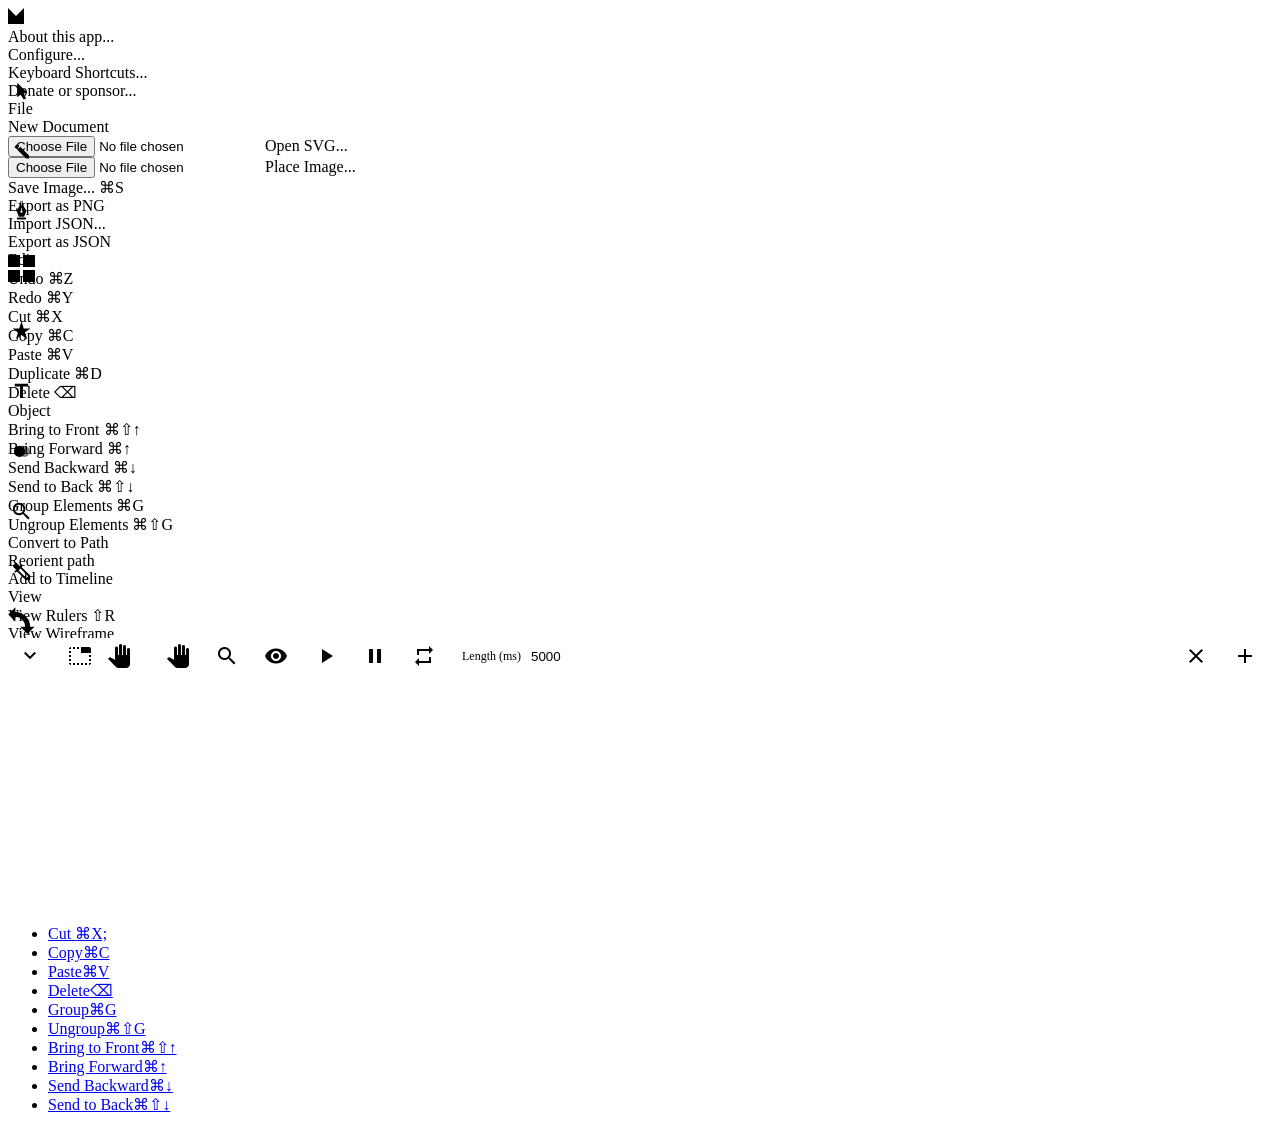
==== src/index.html @ 404594b5 "updates part 1 of 2" ====
<!DOCTYPE html>
<html>

<head>
  <meta http-equiv="X-UA-Compatible" content="chrome=1" />
  <link rel="icon" href="images/favicon.svg" sizes="any" type="image/svg+xml">
  <meta name="viewport" content="width=device-width, initial-scale=1.0, maximum-scale=1.0, user-scalable=no" />
  <meta name="apple-mobile-web-app-capable" content="yes" />
  <title>Method Draw Vector Editor</title>
  <meta charset="utf-8">
  <meta name="description"
    content="Method Draw is an open source SVG editor for the web, you can use it online without signing up.">

  <!-- build:css all.css -->
  <link rel="stylesheet" href="css/base.css" type="text/css" />
  <link rel="stylesheet" href="css/method-draw.css" type="text/css" />
  <link rel="stylesheet" href="css/jpicker.css" type="text/css" />
  <link rel="stylesheet" href="css/jgraduate.css" type="text/css" />
  <link rel="stylesheet" href="css/fonts.css" type="text/css" />
  <link rel="stylesheet" href="css/dropdown.css" type="text/css" />
  <link rel="stylesheet" href="css/draginput.css" type="text/css" />
  <link rel="stylesheet" href="css/menu.css" type="text/css" />
  <link rel="stylesheet" href="css/rulers.css" type="text/css" />
  <link rel="stylesheet" href="css/palette.css" type="text/css" />
  <link rel="stylesheet" href="css/color-tool.css" type="text/css" />
  <link rel="stylesheet" href="css/context-menu.css" type="text/css" />
  <link rel="stylesheet" href="css/shapelib.css" type="text/css" />
  <link rel="stylesheet" href="css/modal.css" type="text/css" />
  <link rel="stylesheet" href="css/source.css" type="text/css" />
  <link rel="stylesheet" href="css/keyboard.css" type="text/css" />
  <link rel="stylesheet" href="css/dialog.css" type="text/css" />
  <link rel="stylesheet" href="css/app.css" type="text/css" />
  <link rel="stylesheet" href="css/tools.css" type="text/css" />
  <link rel="stylesheet" href="css/button.css" type="text/css" />
  <link rel="stylesheet" href="css/select.css" type="text/css" />
  <link rel="stylesheet" href="css/panel.css" type="text/css" />
  <link rel="stylesheet" href="css/align_buttons.css" type="text/css" />
  <link rel="stylesheet" href="css/text.css" type="text/css" />
  <link rel="stylesheet" href="css/sponsors.css" type="text/css" />
  <link rel="stylesheet" href="css/zoom-dropdown.css" type="text/css" />
  <link rel="stylesheet" href="css/loading.css" type="text/css" />
  <link rel="stylesheet" href="css/animation-timeline.css" type="text/css" />
  <!-- endbuild -->
  <link href="https://fonts.googleapis.com/icon?family=Material+Icons&amp;display=block" rel="stylesheet" />
  <script type="text/javascript" src="js/lib/animation-timeline.js?v=3"></script>


</head>

<body class="loading">

  <div id="method-draw" class="app">
    <div id="editor-area">
      <div id="rulers">
        <div id="ruler_corner"></div>
        <div id="ruler_x"></div>
        <div id="ruler_y"></div>
      </div>

      <div id="workarea">
        <div id="svgcanvas">
        </div>
      </div>

      <div id="menu_bar">
        <a class="menu">
          <div class="menu_title" id="logo">
            <svg viewBox="0 0 16 16" width="16" height="16" xmlns="http://www.w3.org/2000/svg">
              <path d="M-.1 16.1L16 .04V16.1H-.1z"></path>
              <path d="M0 16.1V.1l16 16H0z" fill="var(--z7)"></path>
            </svg>
          </div>
          <div class="menu_list inverted-undo">
            <div id="modal_about" class="menu_item" data-action="about">About this app...</div>
            <div class="separator"></div>
            <div id="modal_preferences" class="menu_item" data-action="configure">Configure...</div>
            <div id="modal_shortcuts" class="menu_item" data-action="shortcuts">Keyboard Shortcuts...</div>
            <div id="modal_donate" class="menu_item" data-action="donate">Donate or sponsor...</div>
          </div>
        </a>

        <div class="menu">
          <div class="menu_title">File</div>
          <div class="menu_list inverted-undo" id="file_menu">
            <div data-action="clear" id="tool_clear" class="menu_item">New Document</div>

            <div id="tool_open" class="menu_item">
              <input type="file" accept="image/svg+xml" id="tool_open_input" />
              Open SVG... <span class="shortcut" style="display: none;">⌘O</span>
            </div>

            <div id="tool_import" class="menu_item">
              <input type="file" accept="image/*" id="tool_import_input" />
              Place Image... <span class="shortcut" style="display: none;">⌘K</span>
            </div>
            <div data-action="save" id="tool_save" class="menu_item">Save Image... <span class="shortcut">⌘S</span>
            </div>
            <div data-action="export" id="tool_export" class="menu_item">Export as PNG</div>
            <div class="separator"></div>
            <div id="tool_import_json" class="menu_item">
              <input type="file" accept="application/json" id="tool_import_json_input" style="display:none" />
              Import JSON...
            </div>
            <div id="tool_export_json" class="menu_item">
              Export as JSON
            </div>
          </div>
        </div>

        <div class="menu">
          <div class="menu_title">Edit</div>
          <div class="menu_list inverted-undo" id="edit_menu">
            <div data-action="undo" class="menu_item" id="tool_undo">Undo <span class="shortcut">⌘Z</span></div>
            <div data-action="redo" class="menu_item" id="tool_redo">Redo <span class="shortcut">⌘Y</span></div>
            <div class="separator"></div>
            <div data-action="cutSelected" class="menu_item action_selected disabled" id="tool_cut">Cut <span
                class="shortcut">⌘X</span></div>
            <div data-action="copySelected" class="menu_item action_selected disabled" id="tool_copy">Copy <span
                class="shortcut">⌘C</span></div>
            <div data-action="pasteSelected" class="menu_item action_selected disabled" id="tool_paste">Paste <span
                class="shortcut">⌘V</span></div>
            <div data-action="duplicateSelected" class="menu_item action_selected disabled" id="tool_clone">Duplicate
              <span class="shortcut">⌘D</span>
            </div>
            <div data-action="deleteSelected" class="menu_item action_selected disabled" id="tool_delete">Delete
              <span>⌫</span>
            </div>
          </div>
        </div>

        <div class="menu">
          <div class="menu_title">Object</div>
          <div class="menu_list inverted-undo" id="object_menu">
            <div class="menu_item action_selected disabled" id="tool_move_top">Bring to Front <span
                class="shortcut">⌘⇧↑</span></div>
            <div class="menu_item action_selected disabled" id="tool_move_up">Bring Forward <span
                class="shortcut">⌘↑</span></div>
            <div class="menu_item action_selected disabled" id="tool_move_down">Send Backward <span
                class="shortcut">⌘↓</span></div>
            <div class="menu_item action_selected disabled" id="tool_move_bottom">Send to Back <span
                class="shortcut">⌘⇧↓</span></div>
            <div class="separator"></div>
            <div class="menu_item action_multi_selected disabled" id="tool_group">Group Elements <span
                class="shortcut">⌘G</span></div>
            <div class="menu_item action_group_selected disabled" id="tool_ungroup">Ungroup Elements <span
                class="shortcut">⌘⇧G</span></div>
            <div class="separator"></div>
            <div class="menu_item action_path_convert_selected disabled" id="tool_topath">Convert to Path</div>
            <div class="menu_item action_path_selected disabled" id="tool_reorient">Reorient path</div>
            <div class="separator"></div>
            <div class="menu_item action_selected disabled" id="tool_add_to_timeline">Add to Timeline</div>
          </div>
        </div>

        <div class="menu">
          <div class="menu_title">View</div>
          <div class="menu_list inverted-undo" id="view_menu">
            <div class="menu_item push_button_pressed" id="tool_rulers">View Rulers <span class="shortcut">⇧R</span>
            </div>
            <div class="menu_item" id="tool_wireframe">View Wireframe</div>
            <div class="separator"></div>
            <div class="menu_item" id="tool_source" data-action="source">Source... <span class="shortcut">⌘U</span>
            </div>
          </div>
        </div>
        <div class="menu-right">
          <button class="menu-icon" id="darkmode-button">
            <svg xmlns="http://www.w3.org/2000/svg" width="20" height="20" viewBox="0 0 24 24">
              <path
                d="M17.66 7.93L12 2.27 6.34 7.93c-3.12 3.12-3.12 8.19 0 11.31C7.9 20.8 9.95 21.58 12 21.58c2.05 0 4.1-.78 5.66-2.34 3.12-3.12 3.12-8.19 0-11.31zM12 19.59c-1.6 0-3.11-.62-4.24-1.76C6.62 16.69 6 15.19 6 13.59s.62-3.11 1.76-4.24L12 5.1v14.49z">
              </path>
            </svg>
          </button>
        </div>
      </div>

      <div id="panels" class="tools_panel">

        <div id="canvas_panel" class="context_panel">

          <h4>Canvas</h4>

          <div class="draginputs">


            <label class="draginput twocol textcontent" data-title="Change Content">
              <input id="canvas_title" type="text" />
              <span>Title</span>
            </label>


            <label data-title="Change canvas width" class="draginput">
              <input id="canvas_width" type="text" pattern="[0-9]*" value="800" />
              <span class="icon_label">Width</span>
            </label>

            <label data-title="Change canvas height" class="draginput">
              <input id="canvas_height" type="text" pattern="[0-9]*" value="600" />
              <span class="icon_label">Height</span>
            </label>

            <label data-title="Change canvas color" class="draginput">
              <span>Color</span>
              <div id="color_canvas_tools">
                <div class="color_tool active" id="tool_canvas">
                  <div class="color_block">
                    <div id="canvas_bg"></div>
                    <div id="canvas_color"></div>
                  </div>
                </div>
              </div>
            </label>

            <div class="draginput">
              <span>Sizes</span>
              <select id="resolution">

                <option id="selectedPredefined" selected="selected">Custom</option>
                <option id="fitToContent" value="content">Fit to Content</option>

                <optgroup label="Social Media">
                  <option value="1012x506">Twitter Post (1012 × 506)</option>
                  <option value="1500x500">Twitter Header (1500 × 500)</option>
                  <option value="1200x630">Facebook Post (1200 × 630)</option>
                  <option value="820x312">Facebook Cover (820 × 312)</option>
                  <option value="1080x1080">Instagram Post (1080 × 1080)</option>
                  <option value="1080x1920">Instagram Story (1080 × 1920)</option>
                  <option value="300">Dribble Shot (400 × 300)</option>
                  <option value="800x600">Dribble Shot HD (800 × 600)</option>
                  <option value="1584x396">LinkedIn Cover (1584 × 396)</option>
                </optgroup>

                <optgroup label="Presentation">
                  <option value="1920x1080">16:9 (1920 × 1080)</option>
                  <option value="1024x768">4:3 (1024 × 768)</option>
                </optgroup>

                <optgroup label="Desktop">
                  <option value="1140x1024">Desktop (1140 × 1024)</option>
                  <option value="375x700">MacBook (834 × 1194)</option>
                  <option value="1440x900">MacBook Pro (1024 × 1366)</option>
                  <option value="1500x1000">Surface Book (1440 × 990)</option>
                  <option value="1280x720">iMac (1368 × 912)</option>
                </optgroup>


                <optgroup label="Tablet">
                  <option value="414x896">iPad Mini (768 × 1024)</option>
                  <option value="375x812">iPad Pro 11" (834 × 1194)</option>
                  <option value="375x812">iPad Pro 12.9" (1024 × 1366)</option>
                  <option value="414x736">Surface Pro 3 (1440 × 990)</option>
                  <option value="414x736">Surface Pro 4 (1368 × 912)</option>
                </optgroup>

                <optgroup label="Phone">
                  <option value="414x896">iPhone 11 ProMax (414 × 896)</option>
                  <option value="375x812">iPhone 11 Pro / X (375 × 812)</option>
                  <option value="414x736">iPhone 8 Plus (414 × 736)</option>
                  <option value="375x667">iPhone 8 (375 × 667)</option>
                  <option value="411x731">Google Pixel 2 (411 × 731)</option>
                  <option value="411x823">Google Pixel XL (411 × 823)</option>
                  <option value="360x640">Android (360 × 640)</option>
                </optgroup>

                <optgroup label="Paper">
                  <option value="595x842">A4 (595 × 842)</option>
                  <option value="420x595">A5 (420 × 595)</option>
                  <option value="297x420">A6 (297 × 420)</option>
                  <option value="612x792">Letter (612 × 792) </option>
                  <option value="792x1224">Tabloid (792 × 1224)</option>

                </optgroup>
              </select>
              <div class="caret"></div>
              <label id="resolution_label">Custom</label>
            </div>

          </div>
        </div>

        <div id="rect_panel" class="context_panel">
          <h4>Rectangle</h4>
          <div class="draginputs">
            <label class="draginput">
              <input id="rect_x" class="attr_changer" data-title="Change X coordinate" data-attr="x" pattern="[0-9]*" />
              <span>X</span>
            </label>
            <label class="draginput">
              <input id="rect_y" class="attr_changer" data-title="Change Y coordinate" data-attr="y" pattern="[0-9]*" />
              <span>Y</span>
            </label>
            <label class="draginput" id="rect_width_tool attr_changer" data-title="Change rectangle width">
              <input id="rect_width" class="attr_changer" data-attr="width" type="text" pattern="[0-9]*" />
              <span class="icon_label">Width</span>
            </label>
            <label class="draginput" id="rect_height_tool" data-title="Change rectangle height">
              <input id="rect_height" class="attr_changer" data-attr="height" type="text" pattern="[0-9]*" />
              <span class="icon_label">Height</span>
            </label>
          </div>
        </div>

        <div id="path_panel" class="context_panel clearfix">
          <h4>Path</h4>
          <div class="draginputs">
            <label>
              <input id="path_x" class="attr_changer" data-title="Change ellipse's cx coordinate" data-attr="x"
                pattern="[0-9]*" />
              <span>X</span>
            </label>
            <label>
              <input id="path_y" class="attr_changer" data-title="Change ellipse's cy coordinate" data-attr="y"
                pattern="[0-9]*" />
              <span>Y</span>
            </label>
          </div>
        </div>

        <div id="image_panel" class="context_panel clearfix">
          <h4>Image</h4>
          <div class="draginputs">
            <label class="draginput">
              <input id="image_x" class="attr_changer" data-title="Change X coordinate" data-attr="x"
                pattern="[0-9]*" />
              <span>X</span>
            </label>
            <label class="draginput">
              <input id="image_y" class="attr_changer" data-title="Change Y coordinate" data-attr="y"
                pattern="[0-9]*" />
              <span>Y</span>
            </label>
            <label class="draginput">
              <input id="image_width" class="attr_changer" data-title="Change image width" data-attr="width"
                pattern="[0-9]*" />
              <span class="icon_label">Width</span>
            </label>
            <label class="draginput">
              <input id="image_height" class="attr_changer" data-title="Change image height" data-attr="height"
                pattern="[0-9]*" />
              <span class="icon_label">Height</span>
            </label>
          </div>
        </div>

        <div id="circle_panel" class="context_panel">
          <h4>Circle</h4>
          <div class="draginputs">
            <label id="tool_circle_cx" class="draginput">
              <span>Center X</span>
              <input id="circle_cx" class="attr_changer" title="Change circle's cx coordinate" data-attr="cx" />
            </label>
            <label id="tool_circle_cy" class="draginput">
              <span>Center Y</span>
              <input id="circle_cy" class="attr_changer" title="Change circle's cy coordinate" data-attr="cy" />
            </label>
            <label id="tool_circle_r" class="draginput">
              <span>Radius</span>
              <input id="circle_r" class="attr_changer" title="Change circle's radius" data-attr="r" />
            </label>
          </div>
        </div>

        <div id="ellipse_panel" class="context_panel">
          <h4>Ellipse</h4>
          <div class="draginputs">
            <label id="tool_ellipse_cx">
              <input id="ellipse_cx" class="attr_changer" data-title="Change ellipse's cx coordinate" data-attr="cx"
                pattern="[0-9]*" />
              <span>X</span>
            </label>
            <label id="tool_ellipse_cy">
              <input id="ellipse_cy" class="attr_changer" data-title="Change ellipse's cy coordinate" data-attr="cy"
                pattern="[0-9]*" />
              <span>Y</span>
            </label>
            <label id="tool_ellipse_rx">
              <input id="ellipse_rx" class="attr_changer" data-title="Change ellipse's x radius" data-attr="rx"
                pattern="[0-9]*" />
              <span>Radius X</span>
            </label>
            <label id="tool_ellipse_ry">
              <input id="ellipse_ry" class="attr_changer" data-title="Change ellipse's y radius" data-attr="ry"
                pattern="[0-9]*" />
              <span>Radius Y</span>
            </label>
          </div>
        </div>

        <div id="line_panel" class="context_panel clearfix">
          <h4>Line</h4>
          <div class="draginputs">
            <label id="tool_line_x1">
              <input id="line_x1" class="attr_changer" data-title="Change line's starting x coordinate" data-attr="x1"
                pattern="[0-9]*" />
              <span>Start X</span>
            </label>
            <label id="tool_line_y1">
              <input id="line_y1" class="attr_changer" data-title="Change line's starting y coordinate" data-attr="y1"
                pattern="[0-9]*" />
              <span>Start Y</span>
            </label>
            <label id="tool_line_x2">
              <input id="line_x2" class="attr_changer" data-title="Change line's ending x coordinate" data-attr="x2"
                pattern="[0-9]*" />
              <span>End X</span>
            </label>
            <label id="tool_line_y2">
              <input id="line_y2" class="attr_changer" data-title="Change line's ending y coordinate" data-attr="y2"
                pattern="[0-9]*" />
              <span>End Y</span>
            </label>
          </div>
        </div>


        <div id="star_panel" class="context_panel">
          <h4>Star</h4>
          <div class="draginputs">
            <label class="draginput">
              <input id="star_x" class="attr_changer" data-title="Change X coordinate" data-attr="x" pattern="[0-9]*" />
              <span>X</span>
            </label>
            <label class="draginput">
              <input id="star_y" class="attr_changer" data-title="Change Y coordinate" data-attr="y" pattern="[0-9]*" />
              <span>Y</span>
            </label>
            <label class="draginput" id="star_sides_tool" data-title="Change star sides">
              <input id="sides" class="attr_changer" data-attr="sides" type="text" pattern="([3-9]|1[0-9]|2[0-4])" />
              <span class="icon_label">Sides</span>
            </label>
            <label class="draginput" id="star_radius_tool" data-title="Change star radius">
              <input id="star_radius" class="attr_changer" data-attr="radius" type="text" pattern="[0-9]*" />
              <span class="icon_label">Radius</span>
            </label>
            <label class="draginput" id="star_ratio_tool" data-title="Change star ratio">
              <input id="star_ratio" class="attr_changer" data-attr="ratio" type="text" pattern="[0-9.]*" />
              <span class="icon_label">Ratio</span>
            </label>
          </div>
        </div>

        <div id="text_panel" class="context_panel">

          <h4>Text</h4>
          <div class="draginputs">
            <label class="draginput twocol textcontent hidden" data-title="Change Content">
              <input id="text" type="text" autocomplete="off" />
              <span>Content</span>
            </label>
            <label>
              <input id="text_x" class="attr_changer" data-title="Change text x coordinate" data-attr="x"
                pattern="[0-9]*" />
              <span>X</span>
            </label>
            <label>
              <input id="text_y" class="attr_changer" data-title="Change text y coordinate" data-attr="y"
                pattern="[0-9]*" />
              <span>Y</span>
            </label>
            <div class="toolset draginput twocol" id="tool_font_family">
              <!-- Font family -->
              <span>Font</span>
              <div id="preview_font" style="font-family: sans-serif">sans-serif</div>
              <div class="caret"></div>
              <input id="font_family" data-title="Change Font Family" size="12" type="hidden" />
              <select id="font_family_dropdown">
              </select>
            </div>
            <div class="draginput font_style">
              <span>Font Style</span>
              <div id="tool_bold" data-title="Bold Text [B]">B</div>
              <div id="tool_italic" data-title="Italic Text [I]">i</div>
            </div>
            <label id="tool_font_size" data-title="Change Font Size">
              <input id="font_size" value="0" />
              <span id="font_sizeLabel" class="icon_label">Font Size</span>
            </label>
          </div>
        </div>

        <!-- formerly gsvg_panel -->
        <div id="svg_panel" class="context_panel clearfix">
          <h4>SVG</h4>
        </div>

        <div id="use_panel" class="context_panel clearfix">
          <h4>Use</h4>
          <div class="button full" id="tool_unlink_use" data-title="Break link">Break use ref</div>
        </div>

        <div id="g_panel" class="context_panel clearfix">
          <h4>Group</h4>
          <div class="draginputs">
            <label>
              <input id="g_x" class="attr_changer" data-title="Change groups's x coordinate" data-attr="x"
                pattern="[0-9]*" />
              <span>X</span>
            </label>
            <label>
              <input id="g_y" class="attr_changer" data-title="Change groups's y coordinate" data-attr="y"
                pattern="[0-9]*" />
              <span>Y</span>
            </label>
          </div>
          <div class="button full" title="Ungroup Elements" id="button_ungroup">Ungroup</div>
        </div>

        <div id="path_node_panel" class="context_panel clearfix">
          <h4>Edit Path</h4>

          <div class="draginputs">
            <label id="tool_node_x">
              <input id="path_node_x" class="attr_changer" data-title="Change node's x coordinate" data-attr="x" />
              <span>X</span>
            </label>
            <label id="tool_node_y">
              <input id="path_node_y" class="attr_changer" data-title="Change node's y coordinate" data-attr="y" />
              <span>Y</span>
            </label>

            <div id="segment_type" class="draginput label">
              <span>Seg Type</span>
              <select id="seg_type" data-title="Change Segment type">
                <option id="straight_segments" selected="selected" value="4">Straight</option>
                <option id="curve_segments" value="6">Curve</option>
              </select>
              <div class="caret"></div>
              <label id="seg_type_label">Straight</label>
            </div>

          </div>

          <div class="button-container clearfix">
            <div class="button full" id="tool_node_clone" title="Adds a node">Add Node</div>
            <div class="button full" id="tool_node_delete" title="Delete Node">Delete Node</div>
            <div class="button full" id="tool_openclose_path" title="Open/close sub-path">Open/close Path</div>
          </div>
        </div>

        <!-- Buttons when a single element is selected -->
        <div id="selected_panel" class="context_panel">
          <div class="draginputs">
            <label id="tool_angle" data-title="Change rotation angle" class="draginput">
              <input id="angle" class="attr_changer" size="2" value="0" data-attr="transform" data-min="-180"
                data-max="180" type="text" />
              <span class="icon_label">Rotation</span>
              <div id="tool_angle_indicator" class="angle">
                <div id="tool_angle_indicator_cursor" class="angle-cursor"></div>
              </div>
            </label>

            <label id="tool_opacity" data-title="Change selected item opacity">
              <input id="group_opacity" class="attr_changer" data-attr="opacity" value="100" step="5" min="0"
                max="100" />
              <span id="group_opacityLabel" class="icon_label">Opacity</span>
            </label>

            <label id="tool_blur" data-title="Change gaussian blur value">
              <input id="blur" size="2" value="0" step=".1" min="0" max="10" />
              <span class="icon_label">Blur</span>
            </label>

            <label id="cornerRadiusLabel" data-title="Change Rectangle Corner Radius">
              <input id="rect_rx" value="0" data-attr="rx" class="attr_changer" type="text" pattern="[0-9]*" />
              <span class="icon_label">Roundness</span>
            </label>

          </div>

          <div id="align_tools">
            <h4>Align to canvas</h4>
            <div class="toolset align_buttons" id="tool_position">
              <label>
                <div class="col last clear" id="position_opts">
                  <div class="align_button" id="tool_posleft" title="Align Left" data-align="left">
                    <svg viewBox="0 0 27 27" xmlns="http://www.w3.org/2000/svg" width="27" height="27">
                      <path
                        d="M 2 1 L 2 5 L 14 5 L 14 11 L 2 11 L 2 16 L 20 16 L 20 22 L 2 22 L 2 26 L 1 26 L 1 1 L 2 1 Z" />
                    </svg>
                  </div>
                  <div class="align_button" id="tool_poscenter" title="Align Center" data-align="center">
                    <svg viewBox="0 0 27 27" xmlns="http://www.w3.org/2000/svg" width="27" height="27">
                      <path
                        d="M 13 1 L 14 1 L 14 6 L 22 6 L 22 12 L 14 12 L 14 15 L 19 15 L 19 21 L 14 21 L 14 26 L 13 26 L 13 21 L 8 21 L 8 15 L 13 15 L 13 12 L 5 12 L 5 6 L 13 6 L 13 1 Z" />
                    </svg>
                  </div>
                  <div class="align_button" id="tool_posright" title="Align Right" data-align="right">
                    <svg viewBox="0 0 27 27" xmlns="http://www.w3.org/2000/svg" width="27" height="27">
                      <path
                        d="M 25 1 L 25 5 L 13 5 L 13 11 L 25 11 L 25 16 L 7 16 L 7 22 L 25 22 L 25 26 L 26 26 L 26 1 L 25 1 Z" />
                    </svg>
                  </div>
                  <div class="align_button" id="tool_postop" title="Align Top" data-align="top">
                    <svg viewBox="0 0 27 27" xmlns="http://www.w3.org/2000/svg" width="27" height="27">
                      <path
                        d="M 1 2 L 5 2 L 5 14 L 11 14 L 11 2 L 16 2 L 16 20 L 22 20 L 22 2 L 26 2 L 26 1 L 1 1 L 1 2 Z" />
                    </svg>
                  </div>
                  <div class="align_button" id="tool_posmiddle" title="Align Middle" data-align="middle">
                    <svg viewBox="0 0 27 27" xmlns="http://www.w3.org/2000/svg" width="27" height="27">
                      <path
                        d="M 26 13 L 26 14 L 21 14 L 21 22 L 15 22 L 15 14 L 12 14 L 12 19 L 6 19 L 6 14 L 1 14 L 1 13 L 6 13 L 6 8 L 12 8 L 12 13 L 15 13 L 15 5 L 21 5 L 21 13 L 26 13 Z" />
                    </svg>
                  </div>
                  <div class="align_button" id="tool_posbottom" title="Align Bottom" data-align="bottom">
                    <svg viewBox="0 0 27 27" xmlns="http://www.w3.org/2000/svg" width="27" height="27">
                      <path
                        d="M 1 25 L 5 25 L 5 13 L 11 13 L 11 25 L 16 25 L 16 7 L 22 7 L 22 25 L 26 25 L 26 26 L 1 26 L 1 25" />
                    </svg>
                  </div>
                </div>
                <div class="clearfix"></div>
              </label>
            </div>
          </div>
        </div>

        <!-- Buttons when multiple elements are selected -->
        <div id="multiselected_panel" class="context_panel clearfix">
          <h4 class="hidable">Multiple Elements</h4>

          <div class="toolset align_buttons">
            <label id="tool_align_relative">
              <div class="select-input">
                <select id="align_relative_to" title="Align relative to ..." class="select_tool">
                  <option id="selected_objects" value="selected">Align to objects</option>
                  <option id="page" value="page">Align to page</option>
                </select>
              </div>
            </label>
            <div class="col last clear">
              <div class="align_button" id="tool_alignleft" title="Align Left" data-align="left">
                <svg viewBox="0 0 27 27" xmlns="http://www.w3.org/2000/svg" width="27" height="27">
                  <path
                    d="M 2 1 L 2 5 L 14 5 L 14 11 L 2 11 L 2 16 L 20 16 L 20 22 L 2 22 L 2 26 L 1 26 L 1 1 L 2 1 Z" />
                </svg>
              </div>
              <div class="align_button" id="tool_aligncenter" title="Align Center" data-align="center">
                <svg viewBox="0 0 27 27" xmlns="http://www.w3.org/2000/svg" width="27" height="27">
                  <path
                    d="M 13 1 L 14 1 L 14 6 L 22 6 L 22 12 L 14 12 L 14 15 L 19 15 L 19 21 L 14 21 L 14 26 L 13 26 L 13 21 L 8 21 L 8 15 L 13 15 L 13 12 L 5 12 L 5 6 L 13 6 L 13 1 Z" />
                </svg>
              </div>
              <div class="align_button" id="tool_alignright" title="Align Right" data-align="right">
                <svg viewBox="0 0 27 27" xmlns="http://www.w3.org/2000/svg" width="27" height="27">
                  <path
                    d="M 25 1 L 25 5 L 13 5 L 13 11 L 25 11 L 25 16 L 7 16 L 7 22 L 25 22 L 25 26 L 26 26 L 26 1 L 25 1 Z" />
                </svg>
              </div>
              <div class="align_button" id="tool_aligntop" title="Align Top" data-align="top">
                <svg viewBox="0 0 27 27" xmlns="http://www.w3.org/2000/svg" width="27" height="27">
                  <path
                    d="M 1 2 L 5 2 L 5 14 L 11 14 L 11 2 L 16 2 L 16 20 L 22 20 L 22 2 L 26 2 L 26 1 L 1 1 L 1 2 Z" />
                </svg>
              </div>
              <div class="align_button" id="tool_alignmiddle" title="Align Middle" data-align="middle">
                <svg viewBox="0 0 27 27" xmlns="http://www.w3.org/2000/svg" width="27" height="27">
                  <path
                    d="M 26 13 L 26 14 L 21 14 L 21 22 L 15 22 L 15 14 L 12 14 L 12 19 L 6 19 L 6 14 L 1 14 L 1 13 L 6 13 L 6 8 L 12 8 L 12 13 L 15 13 L 15 5 L 21 5 L 21 13 L 26 13 Z" />
                </svg>
              </div>
              <div class="align_button" id="tool_alignbottom" title="Align Bottom" data-align="bottom">
                <svg viewBox="0 0 27 27" xmlns="http://www.w3.org/2000/svg" width="27" height="27">
                  <path
                    d="M 1 25 L 5 25 L 5 13 L 11 13 L 11 25 L 16 25 L 16 7 L 22 7 L 22 25 L 26 25 L 26 26 L 1 26 L 1 25" />
                </svg>
              </div>
            </div>
          </div>
          <div class="clearfix"></div>
          <div class="button full" id="button_group">Group Elements</div>
          <div class="button full" id="tool_text_on_path" title="Place text on path">Place text on path</div>

        </div>

        <div id="stroke_panel" class="context_panel">
          <h4>Stroke</h4>
          <div class="draginputs">
            <label class="draginput" data-title="Change stroke">
              <input id="stroke_width" size="2" value="1" data-attr="stroke-width" min="0" max="99" step="1" />
              <span class="icon_label">Width</span>
            </label>
            <div class="stroke_tool draginput">
              <span>Dash</span>
              <select id="stroke_style" data-title="Change stroke dash style">
                <option selected="selected" value="none">—</option>
                <option value="2,2">···</option>
                <option value="5,5">- -</option>
                <option value="5,2,2,2">-·-</option>
                <option value="5,2,2,2,2,2">-··-</option>
              </select>
              <div class="caret"></div>
              <label id="stroke_style_label">—</label>
            </div>

            <label style="display: none;">
              <span class="icon_label">Stroke Join</span>
            </label>

            <label style="display: none;">
              <span class="icon_label">Stroke Cap</span>
            </label>

          </div>
        </div>

      </div> <!-- tools_top -->
      <div id="cur_context_panel">

      </div>

      <div id="tools_left" class="tools_panel">

        <div class="tool_button" id="tool_select" data-mode="select" title="Select Tool [V]">
          <svg viewBox="0 0 24 24" width="24" height="24">
            <path d="M17.15 20.76l-2.94 1.5-3.68-6-4.41 3V1.24l12.5 12.01-4.41 1.5 2.94 6z" />
          </svg>
        </div>

        <div class="tool_button" id="tool_fhpath" data-mode="fhpath" title="Pencil Tool [P]">
          <svg xmlns="http://www.w3.org/2000/svg" height="24" viewBox="0 0 24 24" width="24"
            style="transform: scale(-1,1)">
            <path
              d="M3 17.25V21h3.75L17.81 9.94l-3.75-3.75L3 17.25zM20.71 7.04c.39-.39.39-1.02 0-1.41l-2.34-2.34c-.39-.39-1.02-.39-1.41 0l-1.83 1.83 3.75 3.75 1.83-1.83z" />
          </svg>
        </div>

        <div class="tool_button" id="tool_path" data-mode="path" title="Path Tool [P]">
          <svg xmlns="http://www.w3.org/2000/svg" viewBox="0 0 27 27" width="27" height="27">
            <path
              d="M12.2 1.9c0-.36.86 0 .86 0V14a1.3 1.3 0 10.88 0V1.9s.87-.36.87 0c0 6.81 5.22 11.68 5.22 11.68l-3.25 8.2h-6.55l-3.26-8.2s5.22-4.87 5.22-11.68zM7.83 25.26v-2.61h11.32v2.6H7.84z" />
          </svg>
        </div>


        <div class="tool_button" id="tool_shapes" data-mode="shapes" title="Shapes">
          <svg xmlns="http://www.w3.org/2000/svg" viewBox="0 0 27 27" width="27" height="27">
            <path d="M0 0h12v12H0zM15 15h12v12H15zM15 0h12v12H15zM0 15h12v12H0z" />
          </svg>
          <div class="tool_menu" id="shapes_tool_menu">
            <div class="tool_button" data-mode="rect" title="Square/Rect Tool [R]">
              <svg viewBox="0 0 27 27" xmlns="http://www.w3.org/2000/svg" width="24" height="24">
                <path d="M 0 8 L 0 24 L 24 24 L 25 8 L 0 8 Z" />
              </svg>
            </div>
            <div class="tool_button" data-mode="ellipse" title="Ellipse/Circle Tool [C]">
              <svg viewBox="0 0 27 27" xmlns="http://www.w3.org/2000/svg" width="24" height="24">
                <ellipse cx="13" cy="13" rx="13" ry="9"></ellipse>
              </svg>
            </div>
            <div class="tool_button" id="tool_star" data-mode="star" title="Star/Polygon Tool [S]">
              <svg viewBox="0 0 27 27" xmlns="http://www.w3.org/2000/svg" width="24" height="24">
                <polygon points="14.43,10 12,2 9.57,10 2,10 8.18,14.41 5.83,22 12,17.31 18.18,22 15.83,14.41 22,10" />
              </svg>
            </div>
            <div class="tool_button" data-mode="line" title="Line Tool [L]">
              <svg viewBox="0 0 27 27" xmlns="http://www.w3.org/2000/svg" width="24" height="24">
                <path d="M 3 1 L 26 24 L 24 26 L 1 3 L 3 1 Z"></path>
              </svg>
            </div>
          </div>
        </div>

        <div class="tool_button" id="tool_shapelib" data-mode="shapelib" title="Shape Tool [s]">
          <svg xmlns="http://www.w3.org/2000/svg" height="27" width="27" viewBox="0 0 24 24">
            <polygon points="14.43,10 12,2 9.57,10 2,10 8.18,14.41 5.83,22 12,17.31 18.18,22 15.83,14.41 22,10" />
          </svg>
          <div class="tool_menu">

          </div>
        </div>


        <div class="tool_button" id="tool_text" data-mode="text" title="Text Tool [T]">
          <svg xmlns="http://www.w3.org/2000/svg" height="24" viewBox="2 2 20 20" width="27" height="27">
            <path d="M5 4v3h5.5v12h3V7H19V4z" />
          </svg>
        </div>


        <div class="tool_button" id="tool_join" data-mode="join" title="Join Tools">
          <svg viewBox="0 0 24 24" width="24" height="24">
            <circle cx="9" cy="12" r="7" />
            <circle cx="15" cy="12" r="7" fill="currentColor" fill-opacity="50%" />
          </svg>


          <!-- Submenu grouping the boolean / joining tools -->
          <div class="tool_menu" id="join_tool_menu">
            <div class="tool_button" data-mode="union" title="Union (Combine)">
              <svg viewBox="0 0 24 24" width="24" height="24">
                <circle cx="9" cy="12" r="7" fill="currentColor" fill-opacity="50%" />
                <circle cx="15" cy="12" r="7" />
              </svg>
            </div>
            <div class="tool_button" data-mode="subtract" title="Subtract (A - B)">
              <svg viewBox="0 0 24 24" width="24" height="24">
                <defs>
                  <mask id="m-sub2">
                    <rect width="24" height="24" fill="#fff" />
                    <circle cx="15" cy="12" r="7" fill="#000" />
                  </mask>
                </defs>
                <circle cx="9" cy="12" r="7" fill="currentColor" mask="url(#m-sub2)" />
              </svg>
            </div>
            <div class="tool_button" data-mode="intersect" title="Intersect (A &cap; B)">
              <svg viewBox="0 0 24 24" width="24" height="24">
                <defs>
                  <mask id="m-int2">
                    <circle cx="15" cy="12" r="7" fill="#fff" />
                  </mask>
                </defs>
                <circle cx="9" cy="12" r="7" fill="currentColor" mask="url(#m-int2)" />
              </svg>
            </div>
            <div class="tool_button" data-mode="exclude" title="Exclude (XOR)">
              <svg viewBox="0 0 24 24" width="24" height="24">
                <defs>
                  <mask id="m-ex1b">
                    <rect width="24" height="24" fill="#fff" />
                    <circle cx="15" cy="12" r="7" fill="#000" />
                  </mask>
                  <mask id="m-ex2b">
                    <rect width="24" height="24" fill="#fff" />
                    <circle cx="9" cy="12" r="7" fill="#000" />
                  </mask>
                </defs>
                <circle cx="9" cy="12" r="7" fill="currentColor" mask="url(#m-ex1b)" />
                <circle cx="15" cy="12" r="7" fill="currentColor" mask="url(#m-ex2b)" />
              </svg>
            </div>
          </div>
        </div>

        <div class="tool_button" id="tool_zoom" data-mode="zoom" title="Zoom Tool [Z]">
          <svg xmlns="http://www.w3.org/2000/svg" height="24" viewBox="2 2 20 20" width="27">
            <path
              d="M15.5 14h-.79l-.28-.27C15.41 12.59 16 11.11 16 9.5 16 5.91 13.09 3 9.5 3S3 5.91 3 9.5 5.91 16 9.5 16c1.61 0 3.09-.59 4.23-1.57l.27.28v.79l5 4.99L20.49 19l-4.99-5zm-6 0C7.01 14 5 11.99 5 9.5S7.01 5 9.5 5 14 7.01 14 9.5 11.99 14 9.5 14z" />
          </svg>
        </div>

        <div class="tool_button" id="tool_eyedropper" data-mode="eyedropper" title="Eyedropper Tool [E]">
          <svg xmlns="http://www.w3.org/2000/svg" height="24" viewBox="2 2 20 20" width="27"
            style="transform: scale(-1, 1)">
            <path
              d="M20.71 5.63l-2.34-2.34c-.39-.39-1.02-.39-1.41 0l-3.12 3.12-1.93-1.91-1.41 1.41 1.42 1.42L3 16.25V21h4.75l8.92-8.92 1.42 1.42 1.41-1.41-1.92-1.92 3.12-3.12c.4-.4.4-1.03.01-1.42zM6.92 19L5 17.08l8.06-8.06 1.92 1.92L6.92 19z" />
          </svg>
        </div>

        <div id="color_tools">
          <div id="tool_switch" title="Switch stroke and fill colors [X]">
            <svg xmlns='http://www.w3.org/2000/svg' viewBox='0 0 11 11'>
              <path d='M3.01 2A6 6 0 019 8h1.83l-2.91 2.91L5 8h2a4 4 0 00-3.99-4v1.93L.1 3.02 3.01.1V2z' />
            </svg>
          </div>
          <div class="color_tool active" id="tool_fill">
            <label class="icon_label" title="Change fill color"></label>
            <div class="color_block">
              <div id="fill_bg"></div>
              <div id="fill_color" class="color_block"></div>
            </div>
          </div>

          <div class="color_tool" id="tool_stroke">
            <label class="icon_label" title="Change stroke color"></label>
            <div class="color_block">
              <div id="stroke_bg"></div>
              <div id="stroke_color" class="color_block" title="Change stroke color"></div>
            </div>
          </div>
        </div>
      </div> <!-- tools_left -->

      <div id="tools_bottom" class="tools_panel">

        <!-- Zoom buttons -->
        <select id="zoom_select">
          <option value="6">6%</option>
          <option value="12">12%</option>
          <option value="16">16%</option>
          <option value="25">25%</option>
          <option value="50">50%</option>
          <option value="75">75%</option>
          <option value="100" selected="selected">100%</option>
          <option value="150">150%</option>
          <option value="200">200%</option>
          <option value="300">300%</option>
          <option value="400">400%</option>
          <option value="600">600%</option>
          <option value="800">800%</option>
          <option value="1600">1600%</option>
        </select>
        <div id="zoom_panel" class="toolset" title="Change zoom level">
          <div class="select-input" id="zoom_label">
            <span id="zoomLabel" class="zoom_tool icon_label">
              <svg xmlns="http://www.w3.org/2000/svg" height="24" viewBox="2 2 20 20" width="27">
                <path
                  d="M15.5 14h-.79l-.28-.27C15.41 12.59 16 11.11 16 9.5 16 5.91 13.09 3 9.5 3S3 5.91 3 9.5 5.91 16 9.5 16c1.61 0 3.09-.59 4.23-1.57l.27.28v.79l5 4.99L20.49 19l-4.99-5zm-6 0C7.01 14 5 11.99 5 9.5S7.01 5 9.5 5 14 7.01 14 9.5 11.99 14 9.5 14z" />
              </svg>
            </span>
            <input id="zoom" value="100%" type="text" readonly="readonly" />
          </div>
        </div>

        <div id="palette" title="Click to change fill color, shift-click to change stroke color"></div>
      </div>
    </div>

    <!-- hidden divs -->
    <div id="color_picker"></div>

    <div id="timeline-panel">
      <div class="timeline-toolbar">
        <button class="button mat-icon material-icons mat-icon-no-color" id="tool_timeline_collapse"
          title="Minimize/restore timeline panel">keyboard_arrow_down</button>
        <div class="timeline-separator"></div>
        <button class="button mat-icon material-icons mat-icon-no-color" id="tool_timeline_select"
          title="Timeline selection mode">tab_unselected</button>
        <button class="button mat-icon material-icons mat-icon-no-color" id="tool_timeline_pan"
          title="Timeline pan mode with the keyframe selection.">pan_tool_alt</button>
        <button class="button mat-icon material-icons mat-icon-no-color" id="tool_timeline_pan_static"
          title="Timeline pan mode non interactive">pan_tool</button>
        <button class="button mat-icon material-icons mat-icon-no-color" id="tool_timeline_zoom"
          title="Timeline zoom mode. Also ctrl + scroll can be used.">search</button>
        <button class="button mat-icon material-icons mat-icon-no-color" id="tool_timeline_none"
          title="Only view mode.">visibility</button>
        <div class="timeline-separator"></div>
        <button class="button mat-icon material-icons mat-icon-no-color" id="tool_timeline_play"
          title="Play timeline">play_arrow</button>
        <button class="button mat-icon material-icons mat-icon-no-color" id="tool_timeline_pause"
          title="Pause timeline">pause</button>
        <button class="button mat-icon material-icons mat-icon-no-color" id="tool_timeline_loop"
          title="Loop playback">repeat</button>
        <div class="timeline-separator"></div>
        <label style="display:flex;align-items:center;gap:6px;padding:0 10px;white-space:nowrap;">
          Length (ms)
          <input id="timeline_duration_input" type="number" min="100" step="100" value="5000"
            title="Total length of the animation timeline in milliseconds" />
        </label>
        <div style="flex: 1"></div>
        <button class="flex-left button mat-icon material-icons mat-icon-no-color" id="tool_timeline_delete_keyframe"
          title="Remove selected keyframe">close</button>
        <button class="flex-left button mat-icon material-icons mat-icon-no-color" id="tool_timeline_add_keyframe"
          title="Add new track with the keyframe">add</button>
      </div>
      <div class="timeline-body">
        <div class="outline">
          <div class="outline-header" id="outline-header"></div>
          <div class="outline-scroll-container" id="outline-scroll-container">
            <div class="outline-items" id="outline-container"></div>
          </div>
        </div>
        <div id="timeline"></div>
      </div>
    </div>

  </div> <!-- /app -->

  <div id="dialog_box">
    <div id="dialog_box_overlay"></div>
    <div id="dialog_container">
      <div id="dialog_content"></div>
      <div id="dialog_buttons"></div>
    </div>
  </div>

  <ul id="cmenu_canvas" class="contextMenu">
    <li><a href="#cut">Cut <span class="shortcut">⌘X;</span></a></li>
    <li><a href="#copy">Copy<span class="shortcut">⌘C</span></a></li>
    <li><a href="#paste">Paste<span class="shortcut">⌘V</span></a></li>
    <li class="separator"><a href="#delete">Delete<span class="shortcut">⌫</span></a></li>
    <li class="separator"><a href="#group">Group<span class="shortcut">⌘G</span></a></li>
    <li><a href="#ungroup">Ungroup<span class="shortcut">⌘⇧G</span></a></li>
    <li class="separator"><a href="#move_front">Bring to Front<span class="shortcut">⌘⇧↑</span></a></li>
    <li><a href="#move_up">Bring Forward<span class="shortcut">⌘↑</span></a></li>
    <li><a href="#move_down">Send Backward<span class="shortcut">⌘↓</span></a></li>
    <li><a href="#move_back">Send to Back<span class="shortcut">⌘⇧↓</span></a></li>
  </ul>

  <div class="tools_flyout inverted-undo" id="tools_shapelib">
    <div id="shape_buttons"></div>
  </div>

  <!-- build:js loading.js -->
  <script type="text/javascript" src="js/loading.js"></script>
  <!-- endbuild -->
  <!-- build:js all.js -->
  <script type="text/javascript" src="js/lib/jquery-3.5.1.min.js"></script>
  <script type="text/javascript" src="js/lib/pathseg.js"></script>
  <script type="text/javascript" src="js/lib/jquery.hotkeys.min.js"></script>
  <script type="text/javascript" src="js/lib/jquery.jgraduate.js"></script>
  <script type="text/javascript" src="js/lib/jquery.contextMenu.js"></script>
  <script type="text/javascript" src="js/lib/jquery-ui-1.8.17.custom.min.js"></script>
  <script type="text/javascript" src="js/jquery.attr.js"></script>
  <script type="text/javascript" src="js/lib/jquery-draginput.js"></script>
  <script type="text/javascript" src="js/lib/css.min.js"></script>
  <script type="text/javascript" src="js/utils.js"></script>
  <script type="text/javascript" src="js/dao.js"></script>
  <script type="text/javascript" src="js/state.js"></script>
  <script type="text/javascript" src="js/sanitize.js"></script>
  <script type="text/javascript" src="js/browser.js"></script>
  <script type="text/javascript" src="js/svgutils.js"></script>
  <script type="text/javascript" src="js/history.js"></script>
  <script type="text/javascript" src="js/select.js"></script>
  <script type="text/javascript" src="js/path.js"></script>
  <script type="text/javascript" src="js/units.js"></script>
  <script type="text/javascript" src="js/math.js"></script>
  <script type="text/javascript" src="js/translate.js"></script>
  <script type="text/javascript" src="js/svgtransformlist.js"></script>
  <script type="text/javascript" src="js/draw.js"></script>
  <script type="text/javascript" src="js/svgcanvas.js"></script>
  <script type="text/javascript" src="js/booleanPath.js"></script>
  <script type="text/javascript" src="js/method-draw.js"></script>
  <script type="text/javascript" src="js/editor.js"></script>
  <script type="text/javascript" src="js/Canvas.js"></script>
  <script type="text/javascript" src="js/Text.js"></script>
  <script type="text/javascript" src="js/EditorJson.js"></script>
  <script type="text/javascript" src="js/Pan.js"></script>
  <script type="text/javascript" src="js/Panel.js"></script>
  <script type="text/javascript" src="js/Rulers.js"></script>
  <script type="text/javascript" src="js/Toolbar.js"></script>
  <script type="text/javascript" src="js/Menu.js"></script>
  <script type="text/javascript" src="js/Keyboard.js"></script>
  <script type="text/javascript" src="js/Import.js"></script>
  <script type="text/javascript" src="js/PaintBox.js"></script>
  <script type="text/javascript" src="js/Palette.js"></script>
  <script type="text/javascript" src="js/Zoom.js"></script>
  <script type="text/javascript" src="js/Modal.js"></script>
  <script type="text/javascript" src="js/Title.js"></script>
  <script type="text/javascript" src="js/Darkmode.js"></script>
  <script type="text/javascript" src="js/ContextMenu.js"></script>
  <script type="text/javascript" src="js/Shapelib.js"></script>
  <script type="text/javascript" src="js/fonts.js"></script>
  <script type="text/javascript" src="js/dialog.js"></script>
  <script type="text/javascript" src="js/lib/contextmenu.js"></script>
  <script type="text/javascript" src="js/lib/jpicker.min.js"></script>
  <script type="text/javascript" src="js/lib/mousewheel.js"></script>
  <script type="text/javascript" src="js/eyedropper.js"></script>
  <script type="text/javascript" src="js/lib/requestanimationframe.js"></script>
  <script type="text/javascript" src="js/lib/taphold.js"></script>
  <script type="text/javascript" src="js/lib/filesaver.js"></script>
  <script type="text/javascript" src="js/paste.js"></script>
  <script type="text/javascript" src="js/modals.js"></script>
  <script type="text/javascript" src="js/start.js"></script>
  <script type="text/javascript" src="js/timeline.js"></script>
  <!-- endbuild -->

</body>

</html>
---- src/css/app.css ----
#svgroot {
  -moz-user-select: none;
  -webkit-user-select: none;
  display: block;
}

#svg_editor {
  background: var(--z1);
}

#svgcanvas {
  background-color: var(--z2);
  display: block;
}

#workarea {
  display: block;
  position:absolute;
  top: var(--x8);
  left: var(--x12);
  bottom: var(--x10);
  right: calc(var(--panel-width) + var(--x4));
  background-color: var(--z2);
  overflow: auto;
  align-items: center;
  justify-content: center;
  transition: transform 500ms cubic-bezier(0.13,0.66,0.24,0.92);
  border-radius: var(--x2);
  box-shadow: var(--shadow-bg);
}

.inverted #svgcanvas,
.inverted #workarea{
  background:  var(--z1);
}

#workarea.rect, #workarea.line, #workarea.ellipse, #workarea.path, #workarea.shapelib {
  cursor: crosshair;
}


#workarea.text {
  cursor: text;
}

#workarea.eyedropper {
  cursor: url(../images/eyedropper.svg) 0 16, crosshair;
}

#workarea.fhpath {
  cursor: url(../images/pencil_cursor.png) 0 16, crosshair;
}

#workarea.rotate * {
  cursor: url(../images/rotate.png) 12 12, auto;
}

#workarea.select text, #workarea.multiselect text {
  cursor: default;
}

#workarea.n-resize * {cursor: n-resize !important;}
#workarea.e-resize * {cursor: e-resize !important;}
#workarea.w-resize * {cursor: w-resize !important;}
#workarea.s-resize * {cursor: s-resize !important;}

#workarea.ne-resize * {cursor: ne-resize !important;}
#workarea.se-resize * {cursor: se-resize !important;}
#workarea.nw-resize * {cursor: nw-resize !important;}
#workarea.sw-resize * {cursor: sw-resize !important;}

#workspace.dragging *,
body.dragging * {
  cursor: url(../images/dragging.png), move;
  cursor: -webkit-grabbing;
  cursor: -moz-grabbing;
}

#workspace.drag * {
  cursor: url(../images/dragging.png), move;
  cursor: -webkit-grabbing;
  cursor: -moz-grabbing;
}

#workarea.copy {
  cursor: copy;
}

#workarea.zoom {
  cursor: crosshair;
  cursor:-moz-zoom-in;
  cursor:-webkit-zoom-in;
}
#workarea.zoom.out {
  cursor: crosshair;
  cursor:-moz-zoom-out;
  cursor:-webkit-zoom-out;
}

#selectorRubberBand {
  shape-rendering: crispEdges;
}
---- src/css/tools.css ----
#tools_left {
  position: absolute;
  border-right: none;
  width: var(--x12);
  top: var(--x8);
  bottom: 0;
  left: 0;
  z-index: 4;
}

.tool_button {
  height: var(--x12);
  width: var(--x12);
  cursor: pointer;
  line-height: 60px;
  text-align: center;
  transform: scale(0.8);
}

.inverted .tool_button svg {
  fill: var(--z13);
}

.tool_button:hover {
  transform: scale(1);
}

.tool_button:hover svg {
  fill: var(--z13);
}

.tool_button.current {
  transform: scale(1.4);
}

.tool_button svg {
  vertical-align: center;
  fill: var(--z5);
}

.tool_button.current svg {
  fill: var(--accent8);
}

.tool_button.current svg {
  fill: var(--accent7);
}


.tool_button.disabled svg {
  background-color: #aaa;
  cursor: not-allowed;
  fill: var(--z3);
  pointer-events: none;
}

#tool_rect svg {
  position: relative;
  top: -1px;
  left:  1px;
}

#tool_ellipse svg {
  position: relative;
  top: 2px;
  left: 1px;
}

/* Shapes submenu: a vertical flyout attached to the side of the Shapes
   button (inside #tools_left). It appears to the right of the button. */
#tool_shapes {
  position: relative;
  transform: scale(1);
}

#tools_left .tool_menu {
  position: absolute;
  display: none;
  left: var(--x12);
  top: 0;
  background: var(--z15);
  border-radius: 0 var(--x2) var(--x2) var(--x2);
  box-shadow: var(--shadow);
  padding: var(--x2);
  z-index: 50;
}

#tools_left .tool_menu .tool_button {
  display: block;
  background-color: var(--z15);
  height: var(--x10);
  width: var(--x10);
  transform: scale(1);
  line-height: normal;
  margin: 0 auto;
}

#tools_left .tool_menu .tool_button svg {
  fill: var(--z4);
  vertical-align: middle;
}

#tools_left .tool_menu .tool_button:hover svg {
  fill: var(--z1);
}

#tools_left .tool_menu .tool_button.current svg {
  fill: var(--accent8);
}

#tools_left .tool_menu .tool_button.current {
  outline: 2px solid var(--accent8);
  border-radius: var(--x1);
}
---- src/css/animation-timeline.css ----
/* Animation timeline panel styles.
   Uses CSS custom properties from base.css so it adapts to dark/light mode. */

#method-draw {
  position: relative;
  height: 100vh;
  display: flex;
  flex-direction: column;
  overflow: hidden;
  background-color: var(--z1);
}

#editor-area {
  flex: 1 1 auto;
  position: relative;
  min-height: 0;
  overflow: hidden;
}

#timeline-panel {
  flex: 0 0 30%;
  min-height: 150px;
  background-color: var(--z0);
  border-top: 1px solid var(--z3);
  display: flex;
  flex-direction: column;
  color: var(--z9);
  font-size: 12px;
  transition: flex-basis 150ms ease, min-height 150ms ease;
}

#timeline-panel.minimized {
  flex: 0 0 auto;
  min-height: 0;
}

#timeline-panel.minimized .timeline-body {
  display: none;
}

#timeline-panel .timeline-toolbar {
  background-color: var(--z2);
  padding-left: 0;
  height: 36px;
  position: relative;
  overflow: hidden;
  display: flex;
  align-items: center;
  flex-shrink: 0;
}

#timeline-panel .timeline-body {
  flex: 1 1 auto;
  display: flex;
  overflow: hidden;
  min-height: 0;
}

#timeline-panel .outline {
  width: 250px;
  min-width: 150px;
  overflow: hidden;
  display: flex;
  flex-direction: column;
  height: 100%;
  background-color: var(--z0);
}

#timeline {
  box-sizing: border-box;
  flex: 1;
  width: 100%;
  height: 100%;
  background-color: var(--z0);
  position: relative;
}

/* Timeline toolbar buttons scoped to avoid overriding editor buttons */
#timeline-panel .button {
  padding: 0px;
  width: 44px;
  min-width: 44px;
  margin-right: 5px;
  color: var(--z9);
  background: transparent;
  border: none;
}

#timeline-panel .button:focus {
  outline: 0;
  border: none;
}

#timeline-panel .button:hover {
  background: var(--z3);
}

#timeline-panel .button.active {
  background: var(--accent7);
  color: var(--z15);
}

#timeline-panel .outline-header {
  height: 30px;
}

#timeline-panel .outline-scroll-container {
  overflow: hidden;
}

#timeline-panel .outline-node {
  padding-left: 20px;
  font-size: 12px !important;
  display: flex;
  align-items: center;
  width: 100%;
  font-family: Roboto, 'Helvetica Neue', sans-serif;
  color: var(--z15);
  -webkit-user-select: none;
  user-select: none;
  height: 30px;
}

#timeline-panel .outline-node:hover {
  background-color: var(--accent7);
}

#timeline-panel .links {
  display: flex;
  align-items: center;
}

#timeline-panel a {
  font-family: Roboto, 'Helvetica Neue', sans-serif;
  color: var(--z15);
  margin-right: 30px;
}

/* Timeline toolbar separator adapts to theme */
.timeline-separator {
  width: 1px;
  background: var(--z3);
  height: 100%;
}

/* Duration input adapts to theme */
#timeline_duration_input {
  width: 70px;
  background: var(--z0);
  color: var(--z9);
  border: 1px solid var(--z3);
  border-radius: 3px;
  padding: 2px 4px;
}

/* Override animation-timeline-js internal colors to use CSS variables */
.animation-timeline-control {
  background: var(--z0) !important;
  color: var(--z9) !important;
}

.animation-timeline-control .header {
  background: var(--z2) !important;
}

.animation-timeline-control .content .labels .label {
  background: var(--z2) !important;
  color: var(--z15) !important;
}

.animation-timeline-control .content .rows-container .rows .row {
  border-bottom: 1px solid var(--z3) !important;
}

.animation-timeline-control .content .rows-container .rows .row .keyframes .keyframe {
  background: var(--z3) !important;
}

.animation-timeline-control .content .rows-container .rows .row .keyframes .keyframe.selected {
  background: var(--accent7) !important;
}

.animation-timeline-control .current-time-marker,
.animation-timeline-control .current-time-marker .handle {
  background: var(--accent7) !important;
}

.animation-timeline-control ::-webkit-scrollbar {
  background: var(--z0) !important;
}

.animation-timeline-control ::-webkit-scrollbar-thumb {
  background: var(--z3) !important;
}

.animation-timeline-control ::-webkit-scrollbar-corner {
  background: var(--z0) !important;
}

/* Override inline styles from animation-timeline-js canvas/scroll container */
.animation-timeline-control canvas {
  background: transparent !important;
}

.animation-timeline-control .scroll-container {
  background: var(--z0) !important;
}

.animation-timeline-control .scroll-container > div {
  background: transparent !important;
}


/*
.animation-timeline-control .scroll-container canvas{
  color: var(--z3) !important;
  background:  var(--z1) !important;
}
*/
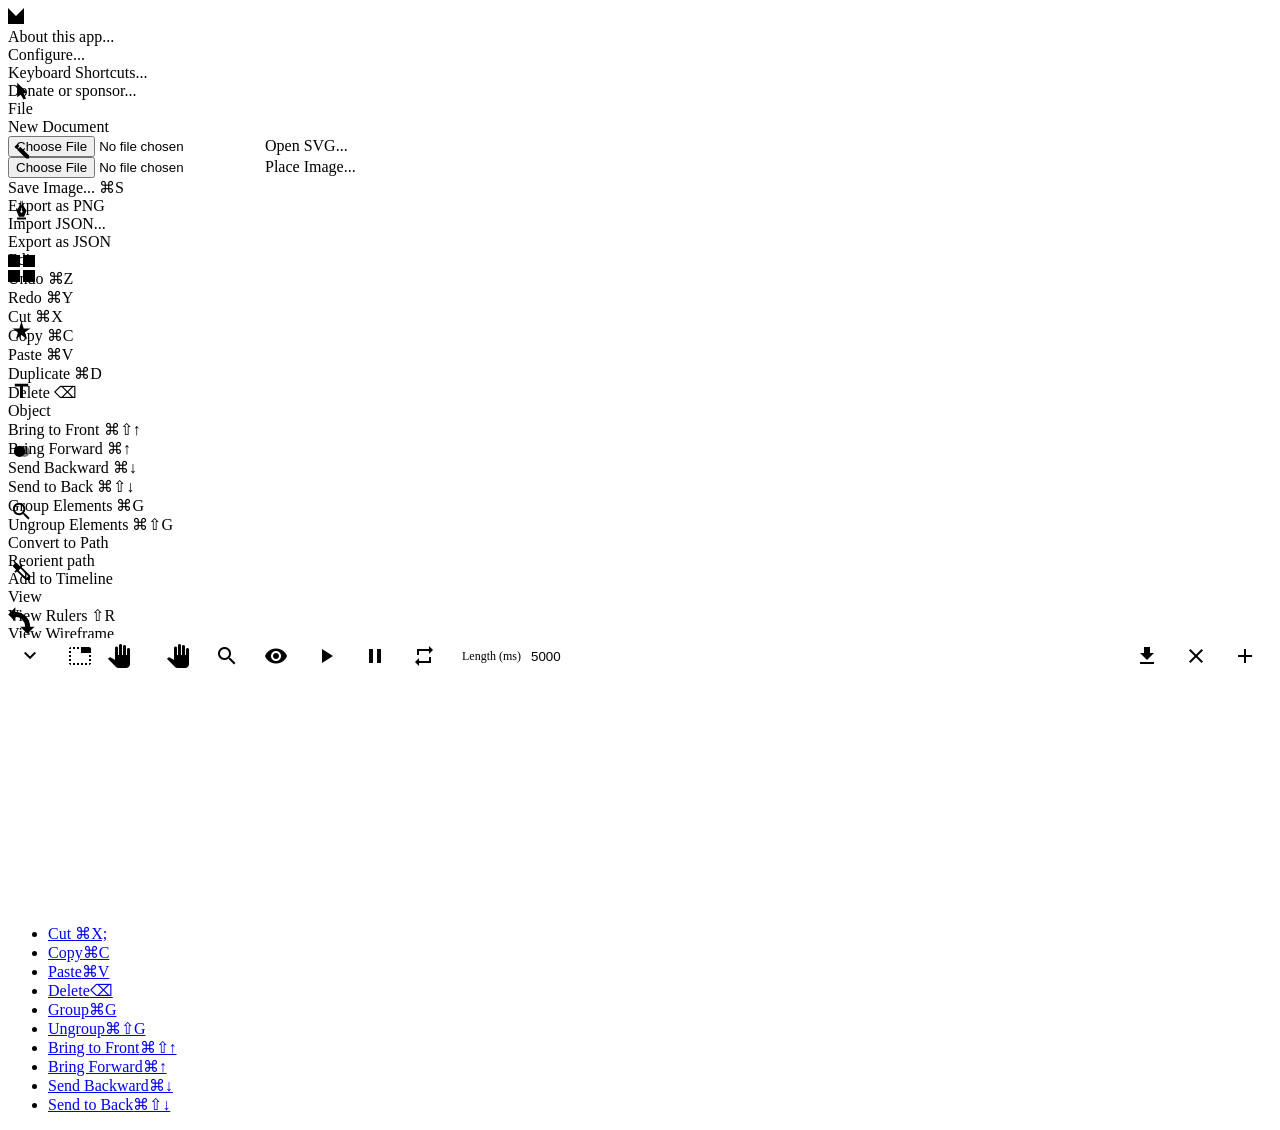
==== commit 35b19dfa: "updates part 1 of 2" ====
--- a/src/index.html
+++ b/src/index.html
@@ -939,6 +939,8 @@
             title="Total length of the animation timeline in milliseconds" />
         </label>
         <div style="flex: 1"></div>
+        <button class="flex-left button mat-icon material-icons mat-icon-no-color" id="tool_timeline_export"
+          title="Export animation (CSS + SVG)">file_download</button>
         <button class="flex-left button mat-icon material-icons mat-icon-no-color" id="tool_timeline_delete_keyframe"
           title="Remove selected keyframe">close</button>
         <button class="flex-left button mat-icon material-icons mat-icon-no-color" id="tool_timeline_add_keyframe"
@@ -954,6 +956,10 @@
         <div id="timeline"></div>
       </div>
     </div>
+
+    <button id="timeline-easing-edit-btn" class="timeline-floating-icon-btn" title="Set animation curve" type="button">&#9998;</button>
+    <div id="timeline-property-popover" class="timeline-popover"></div>
+    <div id="timeline-easing-popover" class="timeline-popover"></div>
 
   </div> <!-- /app -->
 
@@ -1043,6 +1049,7 @@
   <script type="text/javascript" src="js/paste.js"></script>
   <script type="text/javascript" src="js/modals.js"></script>
   <script type="text/javascript" src="js/start.js"></script>
+  <script type="text/javascript" src="js/easing.js"></script>
   <script type="text/javascript" src="js/timeline.js"></script>
   <!-- endbuild -->
 
--- a/src/css/animation-timeline.css
+++ b/src/css/animation-timeline.css
@@ -101,7 +101,7 @@
 }
 
 #timeline-panel .outline-header {
-  height: 30px;
+  height: 45px;
 }
 
 #timeline-panel .outline-scroll-container {
@@ -216,4 +216,124 @@
   color: var(--z3) !important;
   background:  var(--z1) !important;
 }
-*/+*/
+
+/* Custom keyframe overlay rendered on top of the library canvas */
+.timeline-keyframe-overlay {
+  position: absolute;
+  top: 0; left: 0;
+  width: 100%; height: 100%;
+  pointer-events: none;
+  z-index: 5;
+}
+
+/* Sidebar (outline) rows: parent object + linked child property tracks */
+#timeline-panel .outline-row {
+  box-sizing: border-box;
+  display: flex; align-items: center;
+  font-size: 12px; color: var(--z15);
+  border-bottom: 1px solid var(--z3);
+  padding-left: 8px; padding-right: 4px;
+  user-select: none;
+}
+#timeline-panel .outline-row.parent { cursor: pointer; font-weight: 600; background: var(--z1); }
+#timeline-panel .outline-row.parent:hover { background: var(--z3); }
+#timeline-panel .outline-row .toggle {
+  display: inline-block; width: 14px; transition: transform 120ms ease;
+  color: var(--accent9); cursor: pointer;
+}
+#timeline-panel .outline-row.parent.collapsed .toggle { transform: rotate(-90deg); }
+#timeline-panel .outline-row.child { padding-left: 22px; color: var(--z9); font-size: 11px; }
+#timeline-panel .outline-row.child .elbow { color: var(--z3); margin-right: 5px; }
+#timeline-panel .outline-row .dot { width: 8px; height: 8px; border-radius: 2px; margin-right: 6px; flex-shrink: 0; }
+#timeline-panel .outline-row .row-title { flex: 1 1 auto; overflow: hidden; text-overflow: ellipsis; white-space: nowrap; cursor: pointer; }
+
+#timeline-panel .row-actions { display: flex; align-items: center; gap: 2px; flex-shrink: 0; }
+#timeline-panel .icon-btn {
+  width: 18px; height: 18px; line-height: 18px; text-align: center;
+  font-size: 11px; border-radius: 3px; border: none; background: transparent;
+  color: var(--z9); cursor: pointer; padding: 0; flex-shrink: 0;
+}
+#timeline-panel .icon-btn:hover { background: var(--z12); color: var(--z15); }
+#timeline-panel .icon-btn.del-btn:hover,
+#timeline-panel .icon-btn.del-row-btn:hover { background: var(--b6); color: var(--z15); }
+#timeline-panel .icon-btn.lock-btn.is-locked { color: var(--b7); }
+#timeline-panel .outline-row.locked .add-btn,
+#timeline-panel .outline-row.locked .del-btn,
+#timeline-panel .outline-row.locked .del-row-btn,
+#timeline-panel .outline-row.locked .row-ease-btn { opacity: .3; pointer-events: none; }
+
+/* Floating easing-edit button positioned at the selected keyframe */
+.timeline-floating-icon-btn {
+  position: fixed; display: none; align-items: center; justify-content: center;
+  width: 20px; height: 20px; border-radius: 50%; border: 1px solid var(--z3);
+  background: var(--accent7); color: var(--z15); font-size: 10px; cursor: pointer;
+  box-shadow: 0 2px 6px rgba(0,0,0,.4); z-index: 50; padding: 0;
+}
+.timeline-floating-icon-btn:hover { background: var(--accent9); }
+
+/* Popovers (easing editor + add-property) */
+.timeline-popover {
+  position: fixed; display: none; background: var(--z2); border: 1px solid var(--z3);
+  border-radius: 6px; box-shadow: 0 8px 24px rgba(0,0,0,.5); padding: 10px;
+  font-size: 11px; color: var(--z15); z-index: 100; width: 280px;
+}
+.timeline-popover .popover-title {
+  font-weight: 600; font-size: 11px; color: var(--z9); text-transform: uppercase;
+  letter-spacing: .04em; margin-bottom: 8px; padding: 0 2px;
+}
+.timeline-popover .property-list { display: flex; flex-direction: column; gap: 1px; max-height: 200px; overflow-y: auto; }
+.timeline-popover .property-item {
+  display: flex; align-items: center; gap: 7px; background: transparent; border: none;
+  color: var(--z15); text-align: left; padding: 5px 6px; border-radius: 4px;
+  font-size: 12px; cursor: pointer; width: 100%;
+}
+.timeline-popover .property-item:hover { background: var(--z3); }
+.timeline-popover .property-item .dot { width: 9px; height: 9px; border-radius: 2px; flex-shrink: 0; }
+
+/* Custom select dropdown with previews */
+.timeline-popover .custom-select-container { position: relative; width: 100%; margin-bottom: 8px; user-select: none; }
+.timeline-popover .custom-select-trigger {
+  display: flex; align-items: center; justify-content: space-between;
+  background: var(--z0); border: 1px solid var(--z3); border-radius: 4px;
+  padding: 6px 10px; cursor: pointer; color: var(--z15); font-size: 11px;
+}
+.timeline-popover .custom-select-trigger:hover { border-color: var(--accent9); }
+.timeline-popover .custom-select-options {
+  position: absolute; top: 100%; left: 0; right: 0; background: var(--z2);
+  border: 1px solid var(--z3); border-radius: 4px; margin-top: 4px;
+  max-height: 190px; overflow-y: auto; display: none; z-index: 110;
+  box-shadow: 0 4px 12px rgba(0,0,0,.5);
+}
+.timeline-popover .custom-select-options.open { display: block; }
+.timeline-popover .custom-option {
+  display: flex; align-items: center; gap: 8px; padding: 5px 8px; cursor: pointer;
+  border-bottom: 1px solid var(--z1);
+}
+.timeline-popover .custom-option:hover { background: var(--z3); }
+.timeline-popover .custom-option.selected { background: var(--accent14); }
+.timeline-popover .option-preview { width: 28px; height: 28px; background: var(--z0); border: 1px solid var(--z3); border-radius: 3px; flex-shrink: 0; }
+.timeline-popover .option-text { font-size: 11px; color: var(--z15); flex-grow: 1; }
+
+/* Live motion preview block inside the dropdown option lists */
+.timeline-popover .motion-preview-box {
+  width: 24px; height: 12px; background: var(--z0); border: 1px solid var(--z3);
+  border-radius: 2px; position: relative; overflow: hidden; flex-shrink: 0;
+}
+.timeline-popover .motion-preview-dot {
+  width: 6px; height: 6px; background: var(--accent9); border-radius: 50%;
+  position: absolute; top: 3px; left: 0;
+}
+
+/* Big interactive bezier curve editor */
+.timeline-popover .curve-preview-wrap { margin-bottom: 8px; }
+.timeline-popover .curve-big { width: 100%; height: 140px; display: block; background: var(--z1); border: 1px solid var(--z3); border-radius: 4px; }
+.timeline-popover .curve-grid { stroke: var(--z3); stroke-width: 1; }
+.timeline-popover .curve-diagonal { stroke: var(--z3); stroke-width: 1; stroke-dasharray: 3,3; }
+.timeline-popover .curve-path { fill: none; stroke: var(--accent9); stroke-width: 2.2; }
+.timeline-popover .handle-line { stroke: var(--z9); stroke-width: 1; stroke-dasharray: 2,2; }
+.timeline-popover .handle { fill: var(--accent7); stroke: var(--z15); stroke-width: 1.5; cursor: grab; touch-action: none; }
+.timeline-popover .handle:hover { fill: var(--accent9); }
+.timeline-popover .handle.disabled { opacity: 0.15; cursor: not-allowed; pointer-events: none; }
+.timeline-popover .handle-line.disabled { opacity: 0.15; }
+.timeline-popover .bezier-readout { font-size: 10px; color: var(--z9); font-variant-numeric: tabular-nums; text-align: center; }
